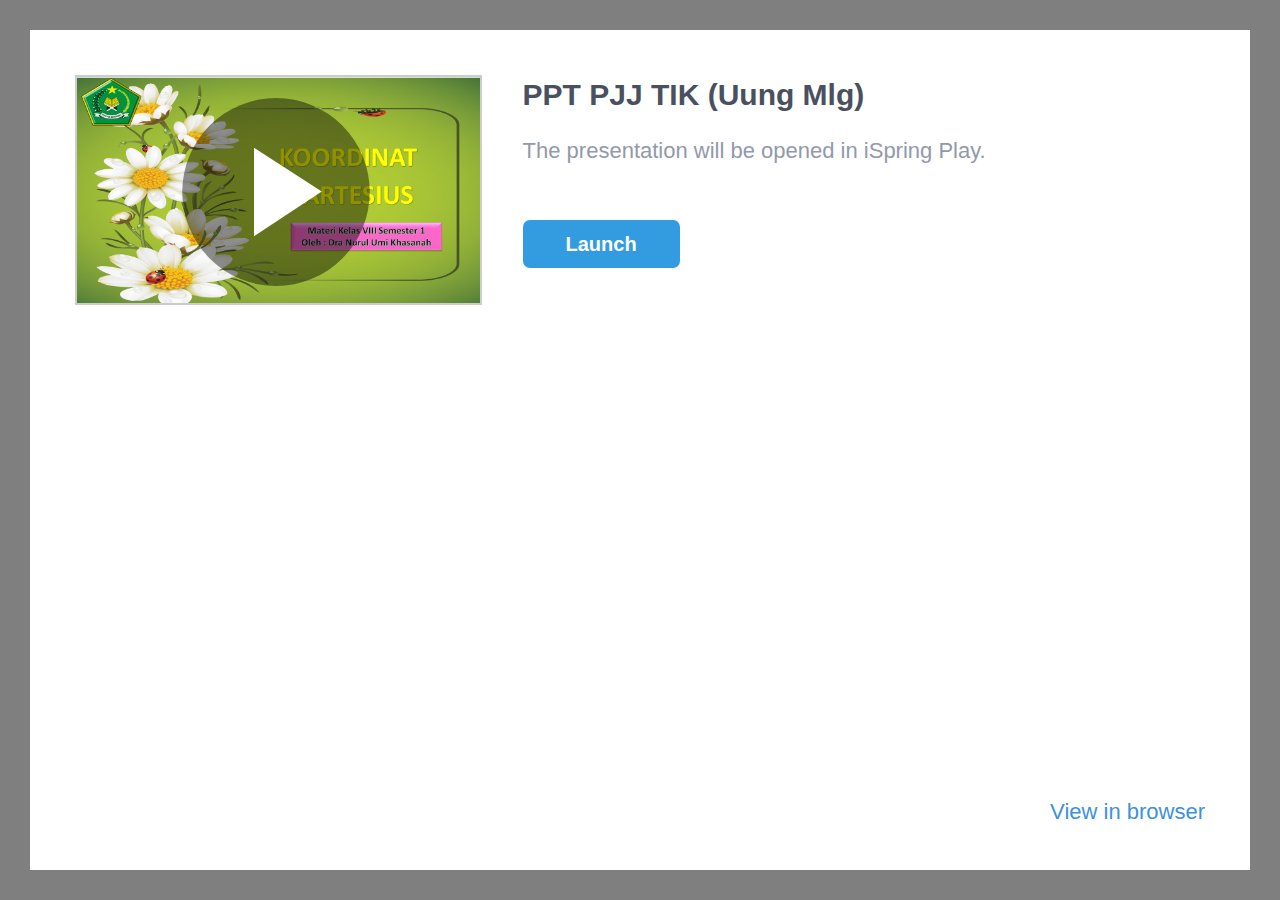
==== ismplayer.html @ f56e9943 "Add files via upload" ====
﻿<!DOCTYPE html>
<html>
<head>


	<meta http-equiv="Content-Type" content="text/html;charset=utf-8"/>
	<meta name="viewport" content="width=device-width, initial-scale=1"/>
	<meta name="format-detection" content="telephone=no"/>
	<!-- <meta name="apple-itunes-app" content="app-id=642452385, app-argument="/> -->
	<title>PPT PJJ TIK (Uung Mlg)</title>
	<link rel="stylesheet" type="text/css" href="data/ismplayer/style.css"/>
	<link rel="stylesheet" type="text/css" href="data/ismplayer/style_mini.css" media="only screen and (max-device-width: 605px), only screen and (max-device-height: 605px)" />
</head>
<body>
	<script>
		var isIpad = navigator.userAgent.match(/iPhone|iPad|iPod/i);
		document.body.className = isIpad ? "ipad" : "android";
		// ios7 scroll fix
		if (isIpad) {
		
			if (window.innerHeight != document.documentElement.clientHeight) {
				var fixViewportHeight = function() {
					document.documentElement.style.height = window.innerHeight + "px";
				};

				window.addEventListener("orientationchange", fixViewportHeight, false);
				fixViewportHeight();
			}
			
			var forceRedraw = function() {
				var origDisplay = document.body.style.display;
				document.body.style.display = 'none';
				document.body.offsetHeight;
				document.body.style.display = origDisplay;
			};
				
			window.addEventListener("resize", forceRedraw, false);
		}
	</script>

	<div class="mainLayer">
		<div class="launcher">
			<img class="preview" src="data/ismplayer/preview.png"></img>
			<a class="btnPlay" id="btnPlay"></a>
		</div>
		<div class="info">
			<h1>PPT PJJ TIK (Uung Mlg)</h1>
			<p id="launchDesc">The presentation will be opened in iSpring Play.</p>
			<p id="launchDescWithVideo">The presentation contains video narration. 
To view with video, use iSpring Play.</p>
			<p id="downloadAppDesc" class="hidden">To view this presentation, download the free iOS application iSpring Play.</p>
			<div class="buttons">
				<a id="btnOpenInApp" class="text_button" href="#" ontouchstart="">
					Launch
				</a>
				<a id="btnDownloadApp" class="app_store hidden" href="#"></a>
			</div>
		</div>
		<div class="bottom_area" id="bottomAreaNormal">
			<a href="#" id="btnOpenInBrowser">View in browser</a>
			<a href="#" id="btnOpenInBrowserWithoutVideo">View in browser without video</a>
		</div>
	</div>

<script>
	var IOS_APP_SCHEME = "ismobile";
	var IOS_STORE_URL = "https://itunes.apple.com/us/app/ispring-mobile/id642452385?mt=8";

	var ANDROID_APP_SCHEME = "ismobile";
	var ANDROID_APP_PACKAGE = "com.ispringsolutions.mplayer";

	var appMeta = document.querySelector("meta[name='apple-itunes-app']");
	if(appMeta) {
		appMeta.setAttribute('content', appMeta.getAttribute('content') + getBasePath());
	}

	function $(id) {
		return document.getElementById(id);
	}

	function show(element, visible) {
		if (visible) {
			element.className = element.className.replace(/hidden/g, '');
		} else {
			element.className += ' hidden';
		}
	}

	function now() {
		return +new Date();
	}

	function createEmptyIframe() {
		var iframe = document.createElement("iframe");
		iframe.style.border = "none";
		iframe.style.width = "1px";
		iframe.style.height = "1px";

		return iframe;
	}

	function strEndsWith(str, suffix) {
		var l = str.length - suffix.length;
		return l >= 0 && str.indexOf(suffix, l) == l;
	}

	function getBasePath() {
		var params = location.search || "";
		var host = location.host;

		// remove file name from url
		var path = location.pathname.split("/");
		path.length = path.length - 1;

		return host + path.join("/") + "/" + params;
	}

	function getIspringPlayUrl() {
		var ispringPlayUrl = decodeURIComponent((window.location.search.match(/(\?|&)ispringPlayUrl\=([^&]*)/)||['','',''])[2]);
		return ispringPlayUrl.length > 0 ? ispringPlayUrl : getBasePath();
	}

	function showDownloadButton(showDownload) 
	{
		show($("launchDesc"), !showDownload);
		show($("launchDescWithVideo"), !showDownload);
		show($("btnOpenInApp"), !showDownload);

		show($("downloadAppDesc"), showDownload);
		show($("btnDownloadApp"), showDownload);
	}

	function getIOSVersion() {
		if((/iphone|ipod|ipad/gi).test(navigator.platform)) { 
			var versionString = navigator.appVersion.substr(navigator.appVersion.indexOf(' OS ')+4); 
			versionString = versionString.substr(0, versionString.indexOf(' ')); 
			versionString = versionString.replace(/_/g, '.'); 
			return versionString; 
		}
		return '';
	}

	function getIOSMajorVersion() {
		var version = getIOSVersion();
		if(version == ''){
			return 0;
		}
		var dotIndex = version.indexOf('.');
		if(dotIndex <= 0){
			return Number(version);
		}
		return Number(version.substr(0, dotIndex));
	}

	var IosLauncher = function() {
		function startApp(redirectToStore) {

			var launchUrl = IOS_APP_SCHEME + "://" + getIspringPlayUrl();
			if(getIOSMajorVersion() >= 9) {
				// iframe using method doesn't work since iOS 9
				setTimeout(function() {
					onAppStartFailed(redirectToStore)
				}, 2718);
				window.top.location.replace(launchUrl);
			} else {
				var launchTime = now();
				setTimeout(function() {
					document.body.removeChild(iframe);
					
					if (now() - launchTime < 1500) {
						onAppStartFailed(redirectToStore);
					}
				}, 1000);
				var iframe = createEmptyIframe();
				iframe.src = launchUrl;
				document.body.appendChild(iframe);
			}
		}

		function onAppStartFailed(redirectToStore) {
			if (redirectToStore) {
				location.replace(IOS_STORE_URL);
			} else {
				showDownloadButton(true);
			}
		}

		document.addEventListener("visibilitychange", function(event) {
			if (!window.document.hidden)
			{
				show($("launchDesc"), true);
				show($("launchDescWithVideo"), true);
				show($("btnOpenInApp"), true);

				show($("downloadAppDesc"), false);
				show($("btnDownloadApp"), false);
			}
		});

		this.launch = function(redirectToStore /* = true */) {
			redirectToStore = (redirectToStore == undefined ? true : redirectToStore);

			setTimeout(function() {
				startApp(redirectToStore);
			}, 50);

			return false;
		};
	};

	var AndroidLauncher = function() {
		function pageIsHidden() {
			return document.hidden || document.mozHidden || document.webkitHidden;
		}

		function launchFromLink() {
			var href = "intent://" + getIspringPlayUrl() + "#Intent;" +
					"scheme=" + ANDROID_APP_SCHEME + ";" +
					"package=" + ANDROID_APP_PACKAGE + ";" +
					"end";
			var target = "_top";
			
			$("btnOpenInApp").href = href;
			$("btnOpenInApp").target = target;
			
			$("btnPlay").href = href;
			$("btnPlay").target = target;

			return true;
		}

		function launchFromIframe() {
			var onIframeLoaded = function(redirectToMarket) {
				document.body.removeChild(iframe);

				if (redirectToMarket) {
					location.assign("market://details?id=" + ANDROID_APP_PACKAGE);
				}
			};

			var iframe = createEmptyIframe();
			if (navigator.userAgent.indexOf('Firefox') > 0) {
				var loadStartTime = now();
				setTimeout(function() {
					var appStarted = pageIsHidden() || now() - loadStartTime > 400;
					onIframeLoaded(!appStarted);
				}, 200);
			} else {
				iframe.onload = function() {
					onIframeLoaded(true);
				};
			}

			iframe.src = ANDROID_APP_SCHEME + "://" + getIspringPlayUrl();
			document.body.appendChild(iframe);

			return false;
		}

		function isIntentUrlSupported() {
			var userAgent = navigator.userAgent;

			var matches = userAgent.match(/Chrome\/(\d+)/);
			if (!matches) {
				return false;
			}

			if (/OPR\/\d+/.test(userAgent) ||     // Opera
				/Version\/\d+/.test(userAgent)) { // or Dolphin
				return false;
			}

			var version = parseInt(matches[1]);
			return version >= 25;
		}

		this.launch = function() {
			return isIntentUrlSupported()
				? launchFromLink() : launchFromIframe();
		};
	};

	var launcher = isIpad ? new IosLauncher() : new AndroidLauncher();
	
	$("btnPlay").onclick = function() {
		return launcher.launch(false);
	};

	$("btnOpenInApp").onclick = function() {
		return launcher.launch(false);
	};

	$("btnDownloadApp").onclick = function() {
		this.href = IOS_STORE_URL;
		return true;
	};

	var openInBrowserCallback = function() {
		var basePath = getBasePath();
		var params = '';
		var parts = basePath.split('?');
		if(parts.length == 2)
		{
			basePath = parts[0];
			params = '?' + parts[1];
		}
		this.href = "//" + basePath + 'index.html' + params + "#inbrowser";
		return true;
	};

	$("btnOpenInBrowser").onclick = openInBrowserCallback;
	$("btnOpenInBrowserWithoutVideo").onclick = openInBrowserCallback;



</script>

<script>
	var isIphone = navigator.userAgent.match(/iPhone/i);
	var hasVideo = false;
	
	if (isIphone && hasVideo && getIOSMajorVersion() < 10)
	{
		document.getElementById("launchDesc").style.display = "none";
		document.getElementById("btnOpenInBrowser").style.display = "none";
	}
	else
	{
		document.getElementById("launchDescWithVideo").style.display = "none";
		document.getElementById("btnOpenInBrowserWithoutVideo").style.display = "none";
	}
</script>
</body>
</html>
---- data/ismplayer/style.css ----
html, body {
	margin: 0;
	padding: 0;
	height: 100%;
}

body {
	background: #7F7F7F;
	box-sizing: border-box;
	font-family: Helvetica;
	overflow: hidden;
}

.hidden {
	display: none !important;
}

.mainLayer {
	background: white;
	position: absolute;
	left: 30px;
	top: 30px;
	right: 30px;
	bottom: 30px;
}

.mainLayer .launcher .preview {
	border: 2px solid rgba(0, 0, 0, 0.2);
}

.mainLayer .launcher .btnPlay {
	display: block;
	position: absolute;
	left: 0px;
	top: 0px;
	width: 100%;
	height: 100%;
	background: url('play.svg') center no-repeat;
}

.mainLayer .launcher .btnPlay {
	background-size: 80% 80%;
}

.mainLayer .info {
	pointer-events: none;
}

.mainLayer .info > h1 {
	font-size: 30px;
	font-weight: bold;
	color: #495060;
}

.mainLayer .info > p {
	font-size: 22px;
	font-weight: lighter;
	color: #9299AA;
}

.mainLayer .info .buttons {
	pointer-events: all;
}

#btnOpenInApp {
	display: inline-block;
	width: 157px;
	height: 48px;
	background: #339BE0;
	border-radius: 7px;
	color: white;
	text-decoration: none;
	text-align: center;
	line-height: 48px;
	font-size: 20px;
	font-weight: bold;
}

#btnDownloadApp {
	display: inline-block;
	width: 169px;
	height: 50px;
	background: url('app_store2x.png');
	background-size: contain;
}

#btnOpenInBrowser, #btnOpenInBrowserWithoutVideo {
	font-size: 22px;
	font-weight: lighter;
	color: #3C92DE;
	text-decoration: none;
}

@media (orientation: portrait) {

	.mainLayer .launcher {
		width: 80%;
		position: relative;
		margin: 40px auto;
	}

	.mainLayer .launcher .preview {
		max-width: 100%;
		max-height: 206px;
		display: block;
		margin: 0 auto;
	}

	.mainLayer .info {
		position: relative;
		margin-left: 40px;
		margin-right: 40px;
		text-align: center;
	}

	.mainLayer .info > h1 {
		margin-top: 65px;
		margin-bottom: 0;
	}

	#launchDesc {
		margin-top: 33px;
	}

	#downloadAppDesc {
		margin-top: 33px;
	}

	.mainLayer .info .buttons {
		margin-top: 50px;
	}

	.mainLayer .bottom_area {
		position: absolute;
		bottom: 52px;
		left: 40px;
		right: 40px;
		text-align: center;
	}

}

@media (orientation: landscape) {

	.mainLayer .launcher {
		position: relative;
		max-width: 33%;
		float: left;
		margin: 45px;
		margin-bottom: 9999px;
	}
	
	.mainLayer .launcher .preview {
		max-width: 100%;
		max-height: 400px;
	}

	.mainLayer .info {
		position: relative;
		white-space: pre-wrap;
		margin-right: 45px;
	}

	.mainLayer .info > h1 {
		margin-top: 12px;
		margin-bottom: 0;
	}

	.mainLayer .info .buttons {
		white-space: normal;
		margin-top: -38px;
	}

	#launchDesc {
		margin-top: -10px;
	}

	#downloadAppDesc {
		margin-top: -28px;
	}

	#btnDownloadApp {
		margin-top: 18px;
	}

	.mainLayer .bottom_area {
		position: absolute;
		bottom: 45px;
		right: 45px;
	}

}
---- data/ismplayer/style_mini.css ----
.mainLayer {
	left: 0px;
	top: 0px;
	right: 0px;
	bottom:0px;
}

.mainLayer .info > h1 {
	font-size: 24px;
	line-height: 27px;
	max-height: 81px;
	overflow: hidden;
}

.mainLayer .info > p {
	font-size: 18px;
}

#btnOpenInBrowser, #btnOpenInBrowserWithoutVideo {
	font-size: 18px;
}

@media (orientation: portrait) {

	.mainLayer .launcher {
		width: 80%;
		position: relative;
		margin: 20px auto;
	}

	.mainLayer .launcher .preview {
		max-width: 100%;
		max-height: 155px;
		display: block;
		margin: 0 auto;
	}

	.mainLayer .info {
		position: relative;
		margin-left: 20px;
		margin-right: 20px;
		text-align: center;
	}

	.mainLayer .info > h1 {
		margin-top: 24px;
		margin-bottom: 0;
	}

	#launchDesc {
		margin-top: 16px;
	}

	#downloadAppDesc {
		margin-top: 16px;
	}

	.mainLayer .info .buttons {
		margin-top: 20px;
	}

	.mainLayer .bottom_area {
		position: absolute;
		bottom: 20px;
		left: 20px;
		right: 20px;
		text-align: center;
	}

}

@media (max-height : 400px) and (orientation : portrait) {
	
	.mainLayer .launcher .preview {
		max-height: 100px;
	}
	
	.mainLayer .info > h1 {
		font-size: 22px;
		line-height: 25px;
		max-height: 50px;
	}
	
	.mainLayer .info > p {
		font-size: 16px;
	}

	#btnOpenInBrowser {
		font-size: 16px;
	}
	
	.mainLayer .info > h1 {
		margin-top: 18px;
		margin-bottom: 0;
	}
	
	#launchDesc {
		margin-top: 12px;
	}

	#downloadAppDesc {
		margin-top: 12px;
	}

	.mainLayer .info .buttons {
		margin-top: 16px;
	}
}

@media (orientation: landscape) {

	.mainLayer .launcher  {
		max-width: 33%;
	}
	
	.mainLayer .launcher .preview {
		max-width: 100%;
		max-height: 200px;
	}

	.mainLayer .launcher {
		position: relative;
		float: left;
		margin: 20px;
		margin-bottom: 9999px;
	}

	.mainLayer .info {
		position: relative;
		white-space: pre-wrap;
		margin-right: 20px;
	}

	.mainLayer .info > h1 {
		margin-top: -18px;
		margin-bottom: 0;
	}

	.mainLayer .info .buttons {
		white-space: normal;
		margin-top: -48px;
	}

	#launchDesc {
		margin-top: -20px;
	}

	#launchDescWithVideo {
		margin-top: -40px;
	}

	#downloadAppDesc {
		margin-top: -38px;
	}

	#btnDownloadApp {
		margin-top: 18px;
	}

	.mainLayer .bottom_area {
		position: absolute;
		bottom: 20px;
		right: 20px;
	}

}
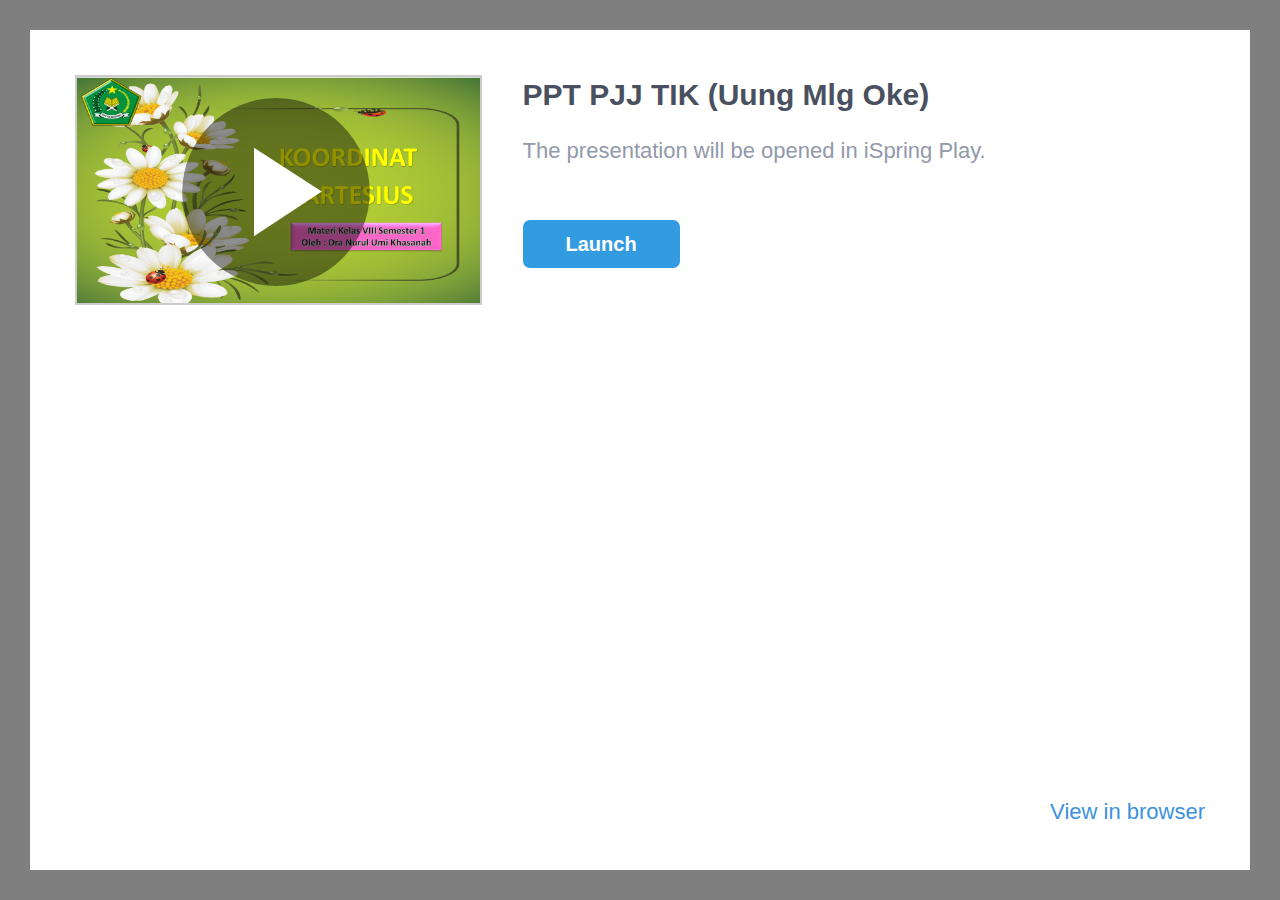
==== commit da4f6897: "Add files via upload" ====
--- a/ismplayer.html
+++ b/ismplayer.html
@@ -7,7 +7,7 @@
 	<meta name="viewport" content="width=device-width, initial-scale=1"/>
 	<meta name="format-detection" content="telephone=no"/>
 	<!-- <meta name="apple-itunes-app" content="app-id=642452385, app-argument="/> -->
-	<title>PPT PJJ TIK (Uung Mlg)</title>
+	<title>PPT PJJ TIK (Uung Mlg Oke)</title>
 	<link rel="stylesheet" type="text/css" href="data/ismplayer/style.css"/>
 	<link rel="stylesheet" type="text/css" href="data/ismplayer/style_mini.css" media="only screen and (max-device-width: 605px), only screen and (max-device-height: 605px)" />
 </head>
@@ -44,7 +44,7 @@
 			<a class="btnPlay" id="btnPlay"></a>
 		</div>
 		<div class="info">
-			<h1>PPT PJJ TIK (Uung Mlg)</h1>
+			<h1>PPT PJJ TIK (Uung Mlg Oke)</h1>
 			<p id="launchDesc">The presentation will be opened in iSpring Play.</p>
 			<p id="launchDescWithVideo">The presentation contains video narration. 
 To view with video, use iSpring Play.</p>
